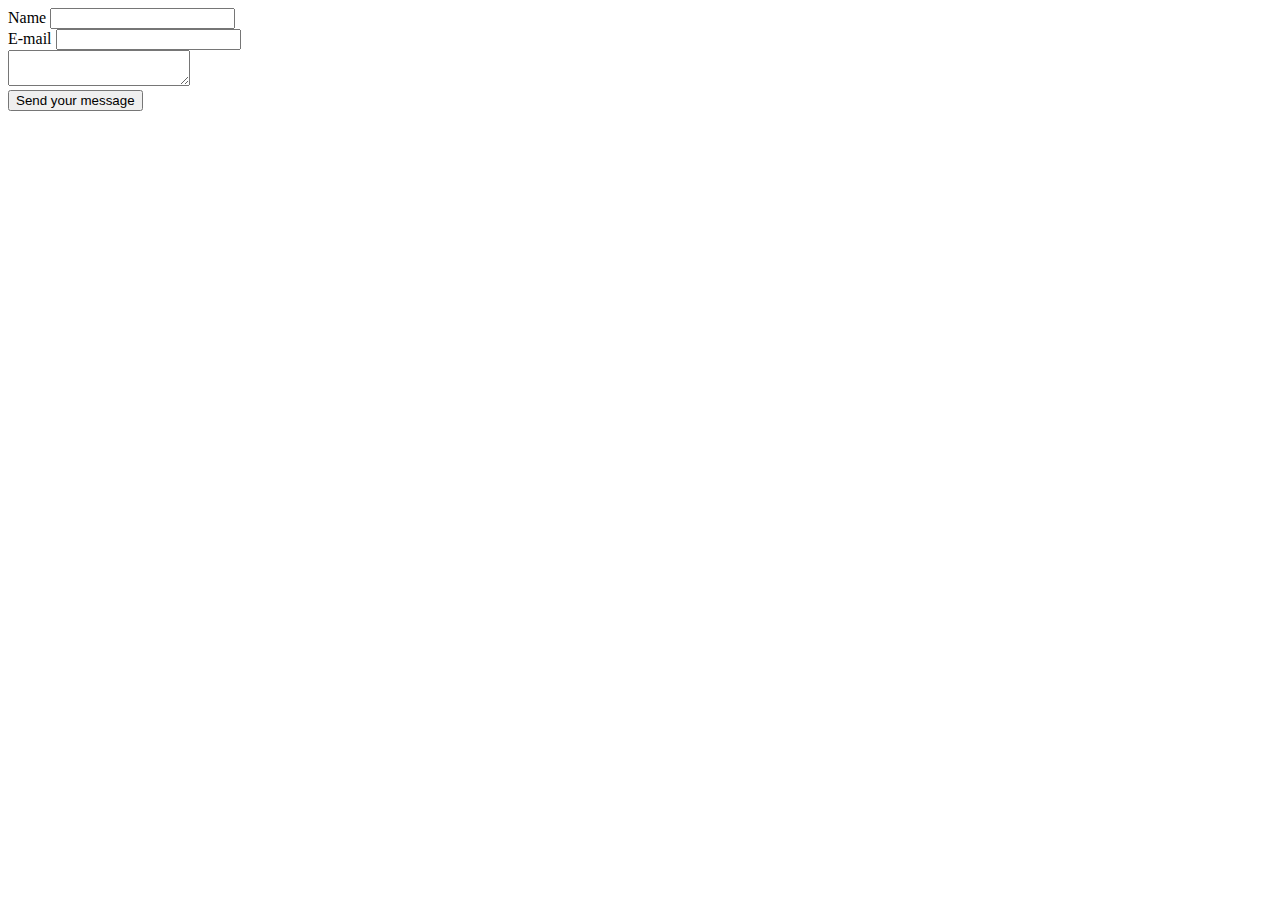
==== Curs4.2/index.html @ bae71442 "Curs4.2" ====
<!DOCTYPE html>
<html lang="en">
<head>
    <meta charset="UTF-8">
    <meta name="viewport" content="width=device-width, initial-scale=1.0">
    <meta http-equiv="X-UA-Compatible" content="ie=edge">
    <title>Document</title>
</head>
<body>

    
        <form action="/#" method="post">  
            <div>
                <label for="name">Name</label>
                <input type="text" id="nume" name="user_name"
            </div>
            <div>
                <label for="mail">E-mail</label>
                <input type="email" id="mail" name="user_mail"
            </div>
            <div>
                <label for="mesaj"Message</label>
                <textarea id="mesaj" name="user_message"></textarea>
            </div>
            <div>
                <button type="button">Send your message</button>
            </div>
         </form>
    
</body>
</html>
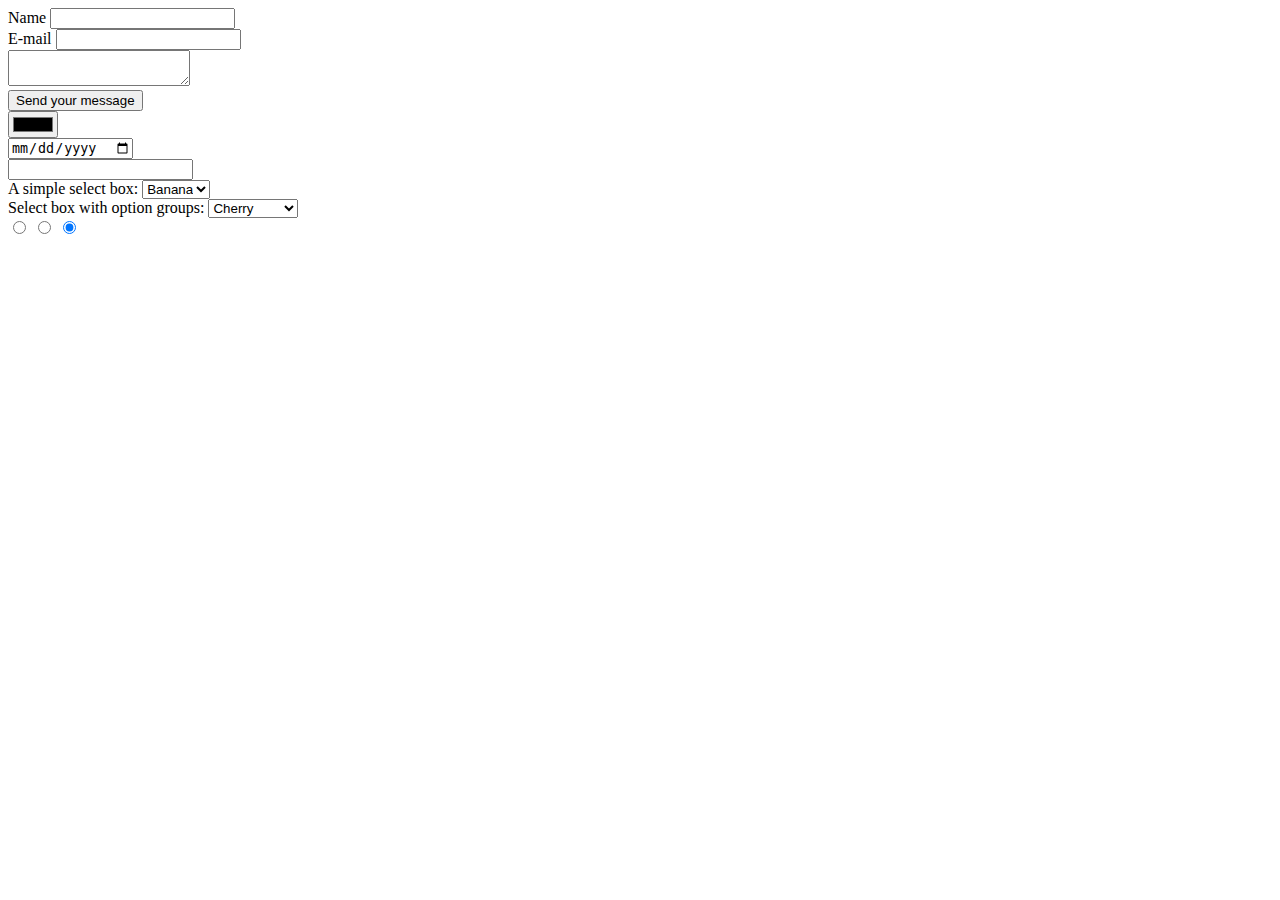
==== commit 64a0cb69: "Curs 4.2" ====
--- a/Curs4.2/index.html
+++ b/Curs4.2/index.html
@@ -12,11 +12,11 @@
         <form action="/#" method="post">  
             <div>
                 <label for="name">Name</label>
-                <input type="text" id="nume" name="user_name"
+                <input type="text" id="nume" name="user_name">
             </div>
             <div>
                 <label for="mail">E-mail</label>
-                <input type="email" id="mail" name="user_mail"
+                <input type="email" id="mail" name="user_mail">
             </div>
             <div>
                 <label for="mesaj"Message</label>
@@ -25,6 +25,46 @@
             <div>
                 <button type="button">Send your message</button>
             </div>
+            <div>
+                <input type="color">
+            </div>
+            <div>
+                <input type="date">
+            </div>
+            <div>
+                <input type="password">
+            </div>
+            <div>
+                    <label for="simple">A simple select box:</label>
+                    <select id="simple" name="simple">
+                    <option>Banana</option>
+                    <option>Cherry</option>
+                    <option>Lemon</option>
+                  </select>
+            </div>
+            <div>
+                    <label for="groups">Select box with option groups:</label>
+                    <select id="groups" name="groups">
+                    <optgroup label="fruits">
+                      <option>Banana</option>
+                      <option selected>Cherry</option>
+                      <option>Lemon</option>
+                    </optgroup>
+                    <optgroup label="vegetables">
+                      <option>Carrot</option>
+                      <option>Eggplant</option>
+                      <option>Potato</option>
+                    </optgroup>
+                  </select>
+            </div>
+            <div>
+                <input type="radio" checked id="soup" name="meal">
+                <input type="radio" checked id="noudles" name="meal">
+                <input type="radio" checked id="fish"" name="meal">
+
+                
+
+            </div>
          </form>
     
 </body>
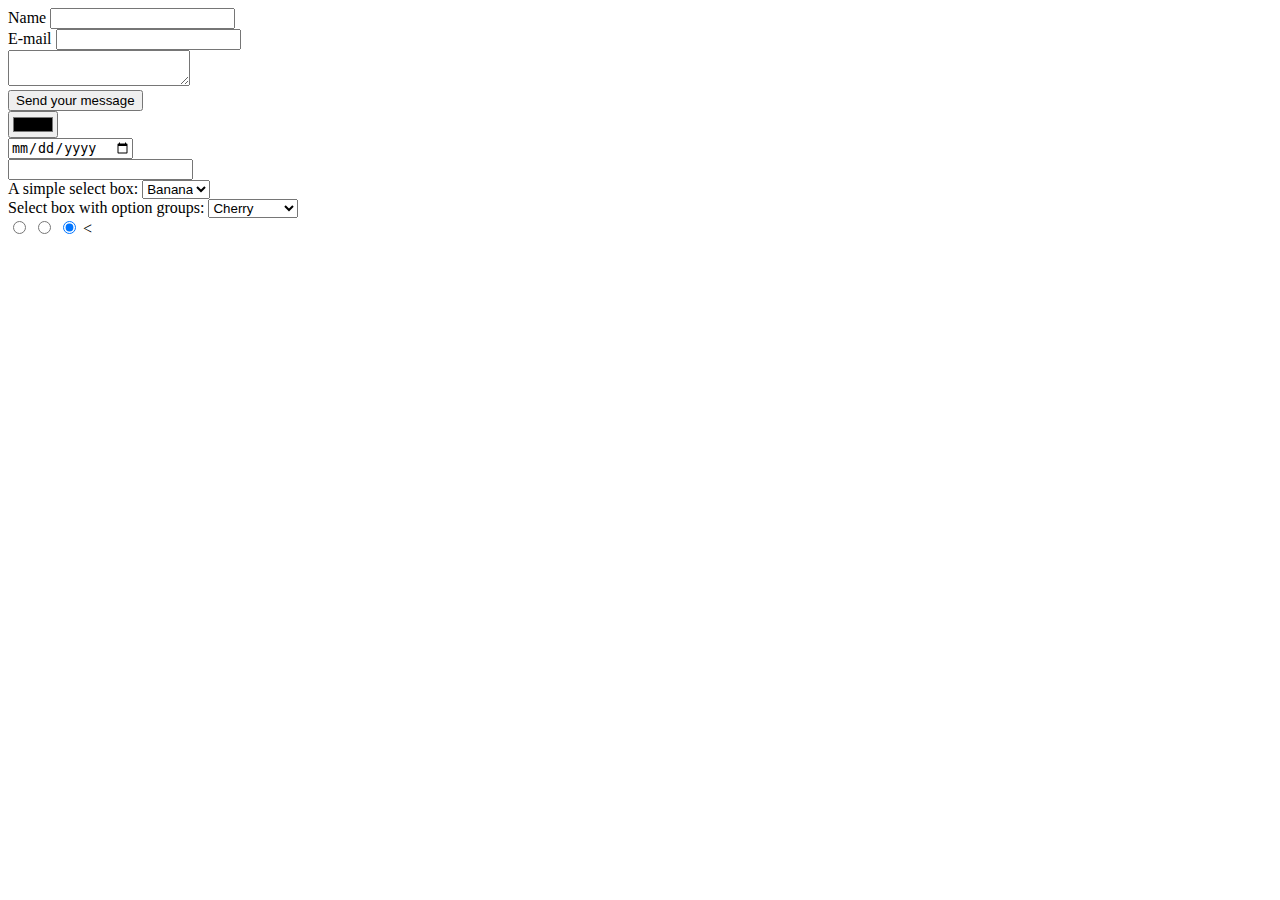
==== commit f1688f1e: "curs 5.2 added" ====
--- a/Curs4.2/index.html
+++ b/Curs4.2/index.html
@@ -62,6 +62,7 @@
                 <input type="radio" checked id="noudles" name="meal">
                 <input type="radio" checked id="fish"" name="meal">
 
+                <
                 
 
             </div>
